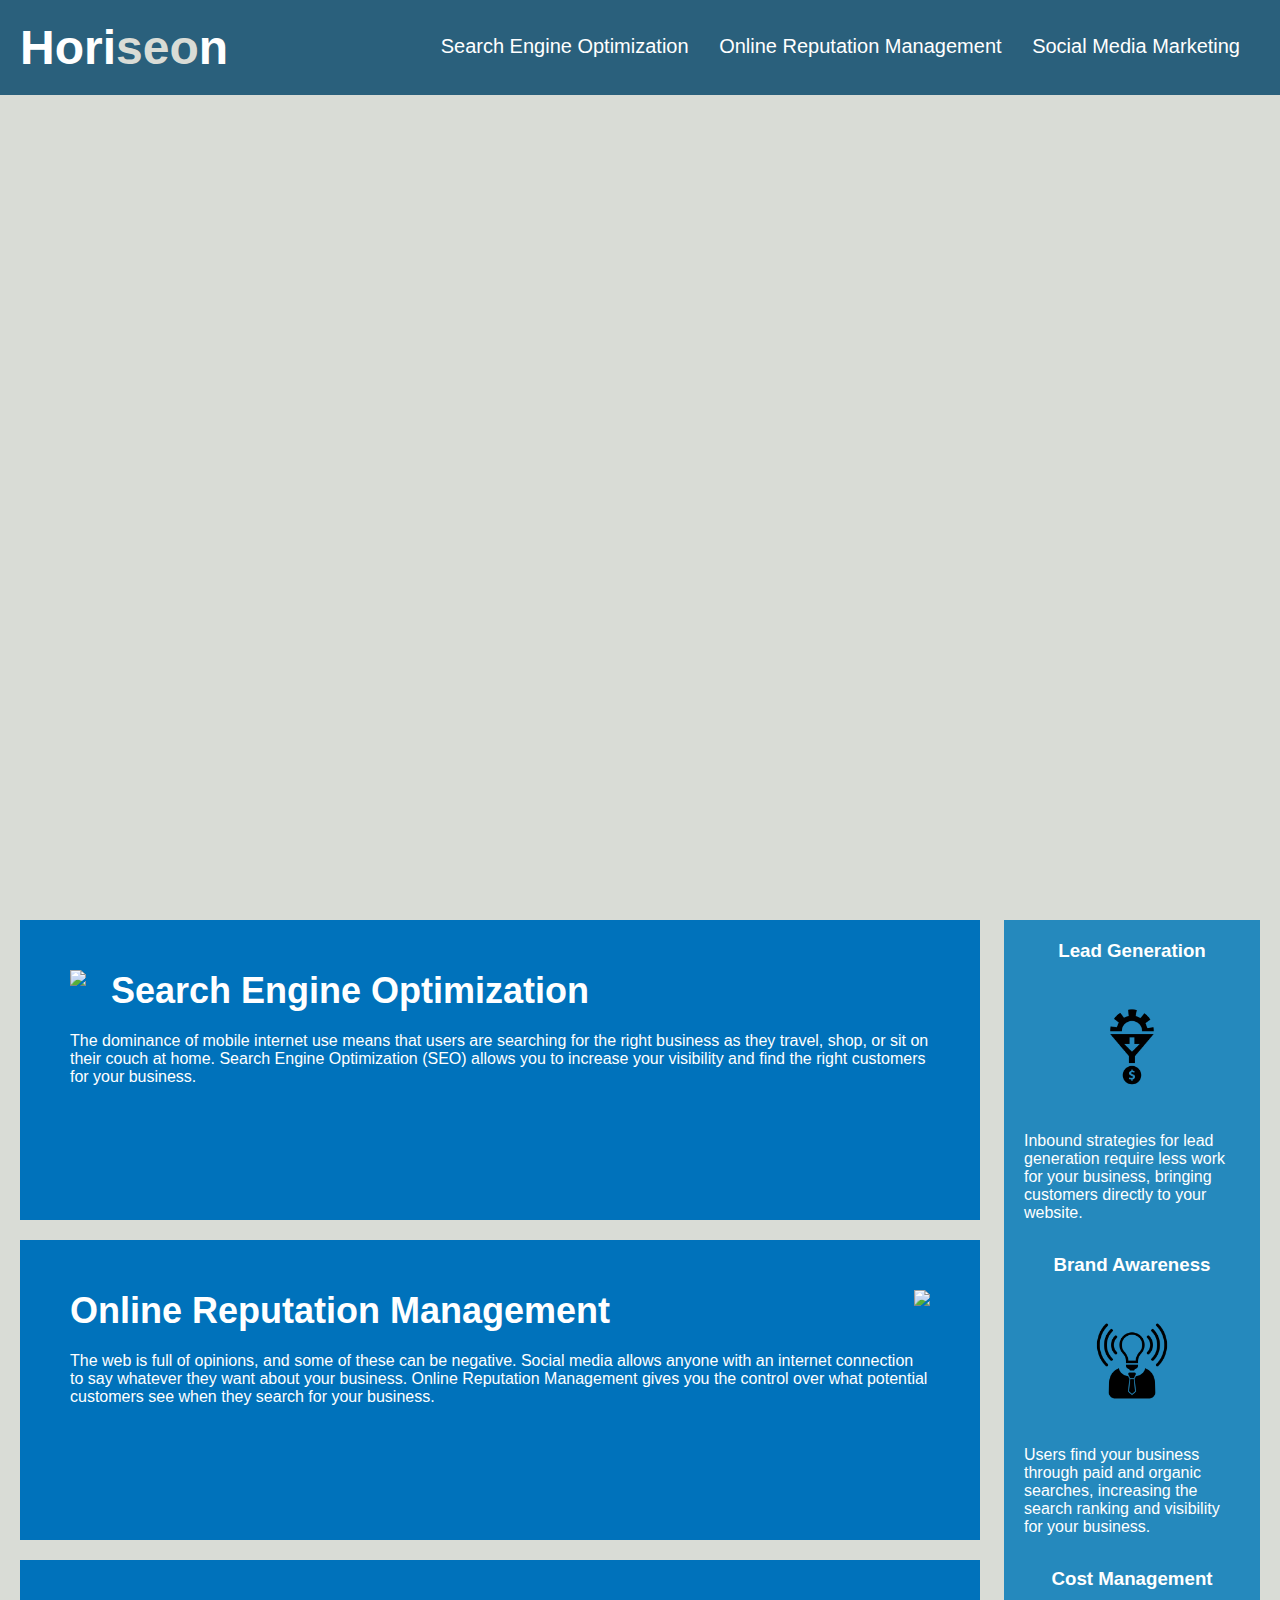
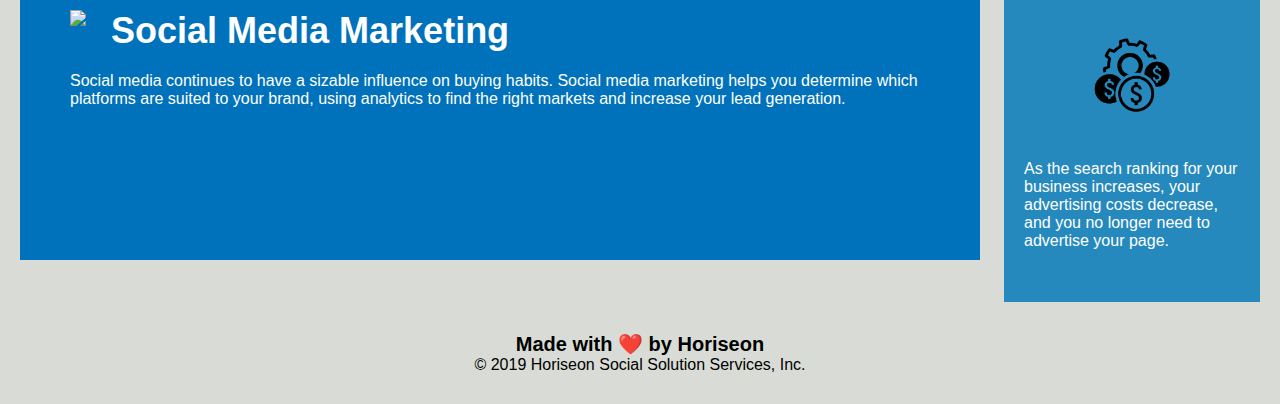
==== Develop/index.html @ dbed0490 ""First commit"" ====
<!DOCTYPE html>
<html lang="en-us">

<head>
    <meta charset="UTF-8" />
    <link rel="stylesheet" href="./assets/css/style.css">
    <title>website</title>
</head>

<body>
    <div class="header">
        <h1>Hori<span class="seo">seo</span>n</h1>
        <div>
            <ul>
                <li>
                    <a href="#search-engine-optimization">Search Engine Optimization</a>
                </li>
                <li>
                    <a href="#online-reputation-management">Online Reputation Management</a>
                </li>
                <li>
                    <a href="#social-media-marketing">Social Media Marketing</a>
                </li>
            </ul>
        </div>
    </div>
    <div class="hero"></div>
    <div class="content">
        <div class="search-engine-optimization">
            <img src="./assets/images/search-engine-optimization.jpg" class="float-left" />
            <h2>Search Engine Optimization</h2>
            <p>
                The dominance of mobile internet use means that users are searching for the right business as they travel, shop, or sit on their couch at home. Search Engine Optimization (SEO) allows you to increase your visibility and find the right customers for your business.
            </p>
        </div>
        <div id="online-reputation-management" class="online-reputation-management">
            <img src="./assets/images/online-reputation-management.jpg" class="float-right" />
            <h2>Online Reputation Management</h2>
            <p>
                The web is full of opinions, and some of these can be negative. Social media allows anyone with an internet connection to say whatever they want about your business. Online Reputation Management gives you the control over what potential customers see when they search for your business.
            </p>
        </div>
        <div id="social-media-marketing" class="social-media-marketing">
            <img src="./assets/images/social-media-marketing.jpg" class="float-left" />
            <h2>Social Media Marketing</h2>
            <p>
                Social media continues to have a sizable influence on buying habits. Social media marketing helps you determine which platforms are suited to your brand, using analytics to find the right markets and increase your lead generation.
            </p>
        </div>
    </div>
    <div class="benefits">
        <div class="benefit-lead">
            <h3>Lead Generation</h3>
            <img src="./assets/images/lead-generation.png" />
            <p>
                Inbound strategies for lead generation require less work for your business, bringing customers directly to your website.
            </p>
        </div>
        <div class="benefit-brand">
            <h3>Brand Awareness</h3>
            <img src="./assets/images/brand-awareness.png" />
            <p>
                Users find your business through paid and organic searches, increasing the search ranking and visibility for your business.
            </p>
        </div>
        <div class="benefit-cost">
            <h3>Cost Management</h3>
            <img src="./assets/images/cost-management.png"></img>
            <p>
                As the search ranking for your business increases, your advertising costs decrease, and you no longer need to advertise your page.
            </p>
        </div>
    </div>
    <div class="footer">
        <h2>Made with ❤️️ by Horiseon</h2>
        <p>
            &copy; 2019 Horiseon Social Solution Services, Inc.
        </p>
    </div>
</body>

</html>
---- Develop/assets/css/style.css ----
* {
    box-sizing: border-box;
    padding: 0;
    margin: 0;
}

body {
    background-color: #d9dcd6;
}

.header {
    padding: 20px;
    font-family: 'Trebuchet MS', 'Lucida Sans Unicode', 'Lucida Grande', 'Lucida Sans', Arial, sans-serif;
    background-color: #2a607c;
    color: #ffffff;
}

.header h1 {
    display: inline-block;
    font-size: 48px;
}

.header h1 .seo {
    color: #d9dcd6;
}

.header div {
    padding-top: 15px;
    margin-right: 20px;
    float: right;
    font-family: 'Gill Sans', 'Gill Sans MT', Calibri, 'Trebuchet MS', sans-serif;
    font-size: 20px;
}

.header div ul {
    list-style-type: none;
}

.header div ul li {
    display: inline-block;
    margin-left: 25px;
}

a {
    color: #ffffff;
    text-decoration: none;
}

p {
    font-size: 16px;
}

.hero {
    height: 800px;
    width: 100%;
    margin-bottom: 25px;
    background-image: url("../images/digital-marketing-meeting.jpg");
    background-size: cover;
    background-position: center;
}

.float-left {
    float: left;
    margin-right: 25px;
}

.float-right {
    float: right;
    margin-left: 25px;
}

.content {
    width: 75%;
    display: inline-block;
    margin-left: 20px;
}

.benefits {
    margin-right: 20px;
    padding: 20px;
    clear: both;
    float: right;
    width: 20%;
    height: 100%;
    font-family: 'Gill Sans', 'Gill Sans MT', Calibri, 'Trebuchet MS', sans-serif;
    background-color: #2589bd;
}

.benefit-lead {
    margin-bottom: 32px;
    color: #ffffff;
}

.benefit-brand {
    margin-bottom: 32px;
    color: #ffffff;
}

.benefit-cost {
    margin-bottom: 32px;
    color: #ffffff;
}

.benefit-lead h3 {
    margin-bottom: 10px;
    text-align: center;
}

.benefit-brand h3 {
    margin-bottom: 10px;
    text-align: center;
}

.benefit-cost h3 {
    margin-bottom: 10px;
    text-align: center;
}

.benefit-lead img {
    display: block;
    margin: 10px auto;
    max-width: 150px;
}

.benefit-brand img {
    display: block;
    margin: 10px auto;
    max-width: 150px;
}

.benefit-cost img {
    display: block;
    margin: 10px auto;
    max-width: 150px;
}

.search-engine-optimization {
    margin-bottom: 20px;
    padding: 50px;
    height: 300px;
    font-family: 'Gill Sans', 'Gill Sans MT', Calibri, 'Trebuchet MS', sans-serif;
    background-color: #0072bb;
    color: #ffffff;
}

.online-reputation-management {
    margin-bottom: 20px;
    padding: 50px;
    height: 300px;
    font-family: 'Gill Sans', 'Gill Sans MT', Calibri, 'Trebuchet MS', sans-serif;
    background-color: #0072bb;
    color: #ffffff;
}

.social-media-marketing {
    margin-bottom: 20px;
    padding: 50px;
    height: 300px;
    font-family: 'Gill Sans', 'Gill Sans MT', Calibri, 'Trebuchet MS', sans-serif;
    background-color: #0072bb;
    color: #ffffff;
}

.search-engine-optimization img {
    max-height: 200px;
}

.online-reputation-management img {
    max-height: 200px;
}

.social-media-marketing img {
    max-height: 200px;
}

.search-engine-optimization h2 {
    margin-bottom: 20px;
    font-size: 36px;
}

.online-reputation-management h2 {
    margin-bottom: 20px;
    font-size: 36px;
}

.social-media-marketing h2 {
    margin-bottom: 20px;
    font-size: 36px;
}

.footer {
    padding: 30px;
    clear: both;
    font-family: 'Trebuchet MS', 'Lucida Sans Unicode', 'Lucida Grande', 'Lucida Sans', Arial, sans-serif;
    text-align: center;
}

.footer h2 {
    font-size: 20px;
}
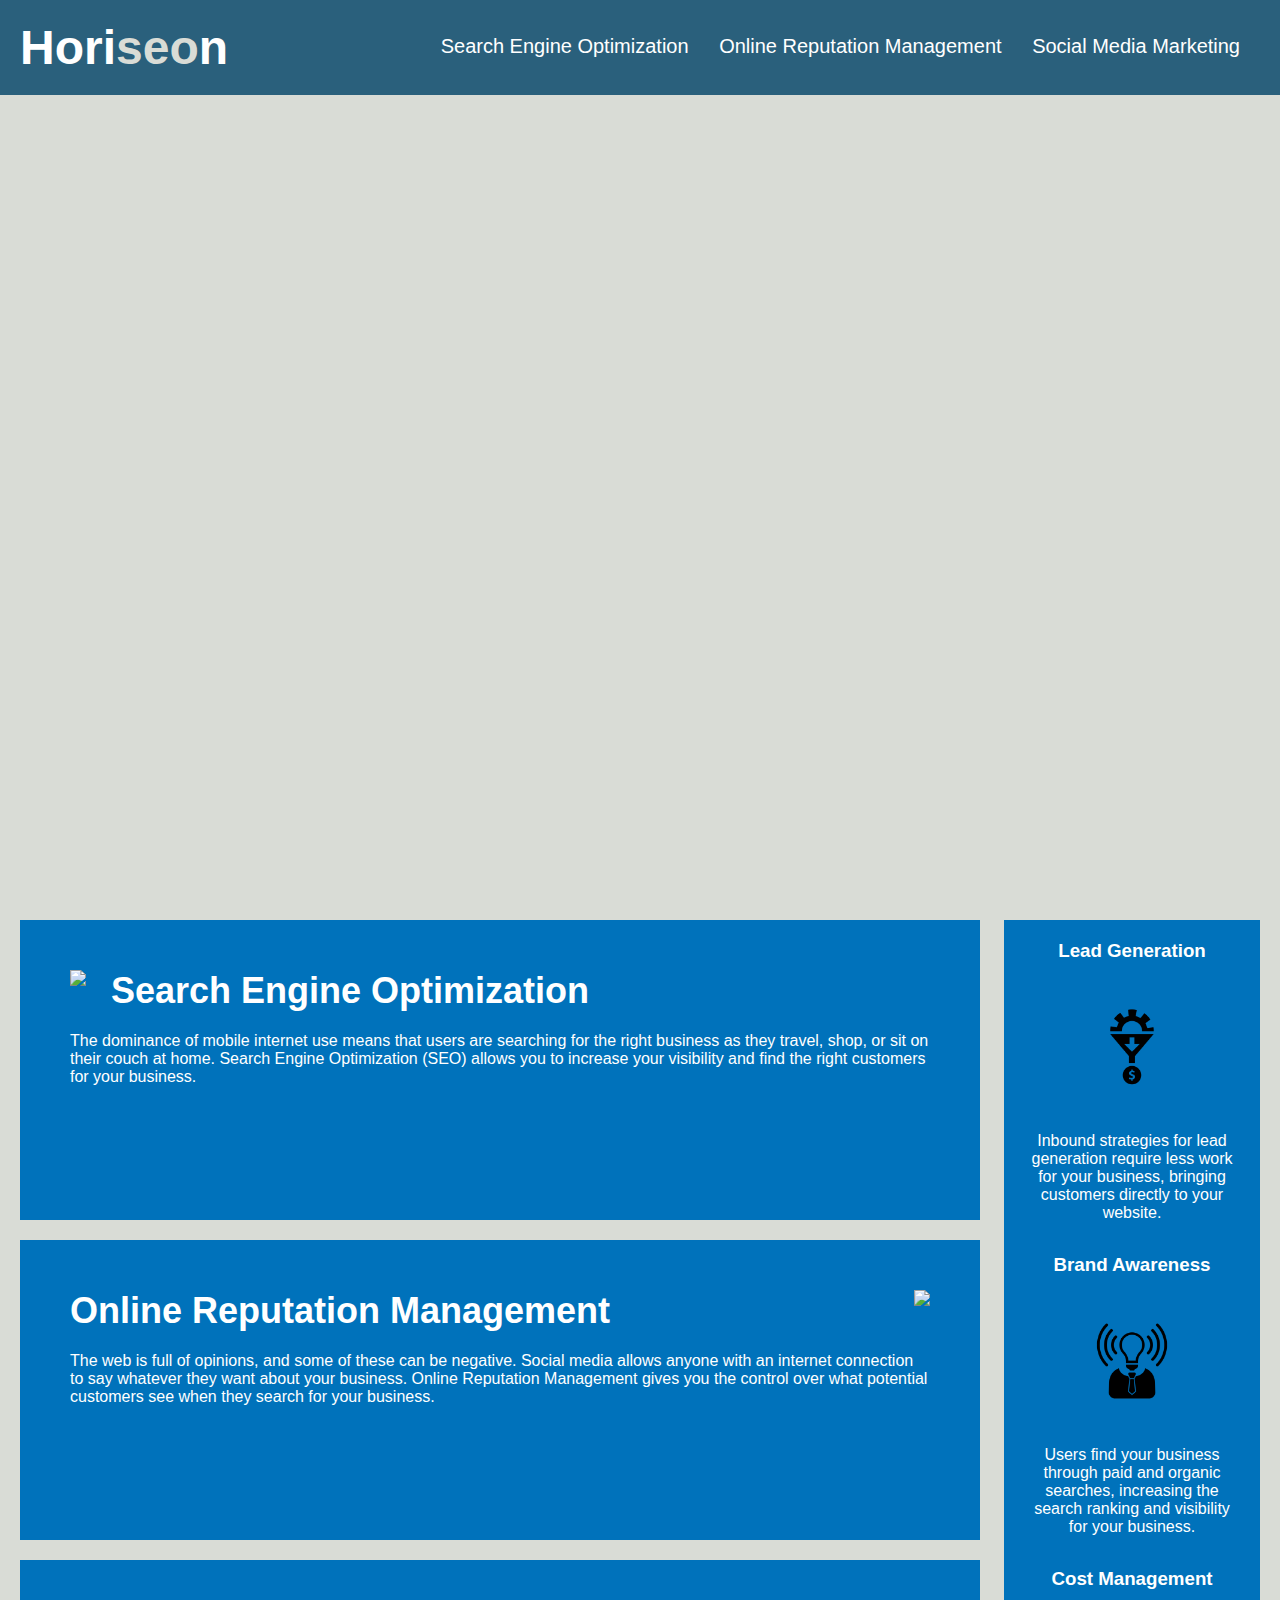
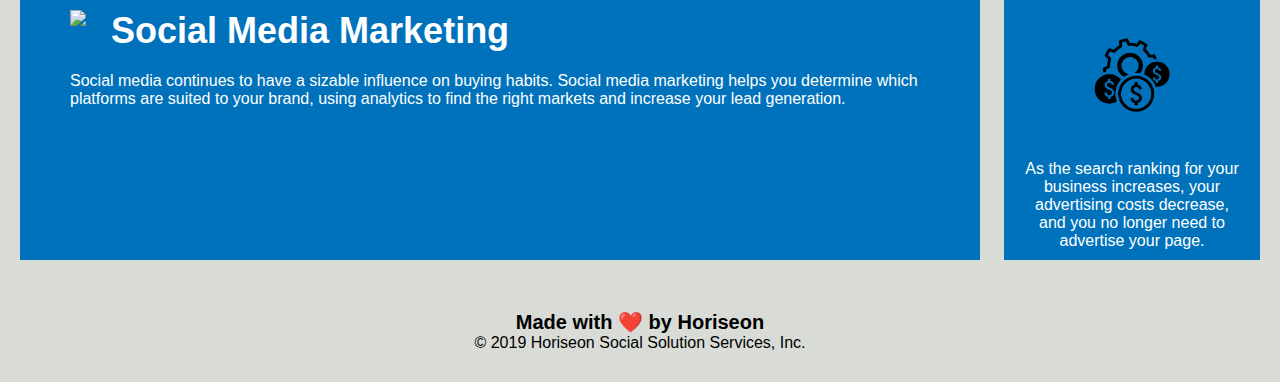
==== commit ae160434: "Comented and fixed html links" ====
--- a/Develop/index.html
+++ b/Develop/index.html
@@ -1,16 +1,25 @@
 <!DOCTYPE html>
 <html lang="en-us">
 
+<!-- Horiseon Webpage -->
 <head>
-    <meta charset="UTF-8" />
-    <link rel="stylesheet" href="./assets/css/style.css">
-    <title>website</title>
+    <!-- Meta charset Character Encoding (UTF-8) -->
+    <meta charset="UTF-8">
+    <!-- Resource Link ".css" element -->
+    <link rel="stylesheet" type="text/css" href="./assets/css/style.css">
+    <!-- Resource Link "Favicon" element -->
+    <link rel="icon" type="image/png" href="./assets/images/favicon (1).ico">
+    <!--  Title of the Document -->
+    <title>Horiseon</title>
 </head>
 
 <body>
-    <div class="header">
+
+    <header class="header">
+        <!-- "Horiseon" header with "span" tag to color "seo"-->
         <h1>Hori<span class="seo">seo</span>n</h1>
-        <div>
+        <!-- navigation links -->
+        <nav>
             <ul>
                 <li>
                     <a href="#search-engine-optimization">Search Engine Optimization</a>
@@ -22,61 +31,75 @@
                     <a href="#social-media-marketing">Social Media Marketing</a>
                 </li>
             </ul>
-        </div>
-    </div>
+        </nav>
+    </header>
+
+    <!-- I do not understand how does this work -->
     <div class="hero"></div>
-    <div class="content">
-        <div class="search-engine-optimization">
-            <img src="./assets/images/search-engine-optimization.jpg" class="float-left" />
+
+    <!-- Sections of the page -->
+    <section class="content">
+        <!-- Article 1. Search Engine Optimization -->
+        <article id="search-engine-optimization" class="search-engine-optimization">
+            <img src="./assets/images/search-engine-optimization.jpg" class="float-left">
             <h2>Search Engine Optimization</h2>
             <p>
                 The dominance of mobile internet use means that users are searching for the right business as they travel, shop, or sit on their couch at home. Search Engine Optimization (SEO) allows you to increase your visibility and find the right customers for your business.
             </p>
-        </div>
-        <div id="online-reputation-management" class="online-reputation-management">
-            <img src="./assets/images/online-reputation-management.jpg" class="float-right" />
+        </article>
+        <!-- Article 2. Online Reputation Managment -->
+        <article id="online-reputation-management" class="online-reputation-management">
+            <img src="./assets/images/online-reputation-management.jpg" class="float-right">
             <h2>Online Reputation Management</h2>
             <p>
                 The web is full of opinions, and some of these can be negative. Social media allows anyone with an internet connection to say whatever they want about your business. Online Reputation Management gives you the control over what potential customers see when they search for your business.
             </p>
-        </div>
-        <div id="social-media-marketing" class="social-media-marketing">
-            <img src="./assets/images/social-media-marketing.jpg" class="float-left" />
+        </article>
+        <!-- Article 3. Social Media Marketing -->
+        <article id="social-media-marketing" class="social-media-marketing">
+            <img src="./assets/images/social-media-marketing.jpg" class="float-left">
             <h2>Social Media Marketing</h2>
             <p>
                 Social media continues to have a sizable influence on buying habits. Social media marketing helps you determine which platforms are suited to your brand, using analytics to find the right markets and increase your lead generation.
             </p>
-        </div>
-    </div>
-    <div class="benefits">
-        <div class="benefit-lead">
+        </article>
+    </section>
+
+    <!-- Benefits (Aside elements) -->
+    <aside class="benefits">
+        <!-- lead generation section -->
+        <section class="benefit-lead">
             <h3>Lead Generation</h3>
             <img src="./assets/images/lead-generation.png" />
             <p>
                 Inbound strategies for lead generation require less work for your business, bringing customers directly to your website.
             </p>
-        </div>
-        <div class="benefit-brand">
+        </section>
+        <!-- Brand Awareness section -->
+        <section class="benefit-brand">
             <h3>Brand Awareness</h3>
             <img src="./assets/images/brand-awareness.png" />
             <p>
                 Users find your business through paid and organic searches, increasing the search ranking and visibility for your business.
             </p>
-        </div>
-        <div class="benefit-cost">
+        </section>
+        <!-- Cost Managment section -->
+        <section class="benefit-cost">
             <h3>Cost Management</h3>
             <img src="./assets/images/cost-management.png"></img>
             <p>
                 As the search ranking for your business increases, your advertising costs decrease, and you no longer need to advertise your page.
             </p>
-        </div>
-    </div>
-    <div class="footer">
+        </section>
+    </aside>
+
+    <!-- Footer  section -->
+    <footer class="footer">
         <h2>Made with ❤️️ by Horiseon</h2>
         <p>
             &copy; 2019 Horiseon Social Solution Services, Inc.
         </p>
-    </div>
+    </footer>
 </body>
 
-</html>
+</html>--- a/Develop/assets/css/style.css
+++ b/Develop/assets/css/style.css
@@ -24,7 +24,7 @@
     color: #d9dcd6;
 }
 
-.header div {
+.header nav {
     padding-top: 15px;
     margin-right: 20px;
     float: right;
@@ -32,11 +32,11 @@
     font-size: 20px;
 }
 
-.header div ul {
+.header nav ul {
     list-style-type: none;
 }
 
-.header div ul li {
+.header nav ul li {
     display: inline-block;
     margin-left: 25px;
 }
@@ -81,9 +81,10 @@
     clear: both;
     float: right;
     width: 20%;
-    height: 100%;
-    font-family: 'Gill Sans', 'Gill Sans MT', Calibri, 'Trebuchet MS', sans-serif;
-    background-color: #2589bd;
+    height: 940px;
+    text-align: center;
+    font-family: 'Gill Sans', 'Gill Sans MT', Calibri, 'Trebuchet MS', sans-serif;
+    background-color: #0072bb;
 }
 
 .benefit-lead {
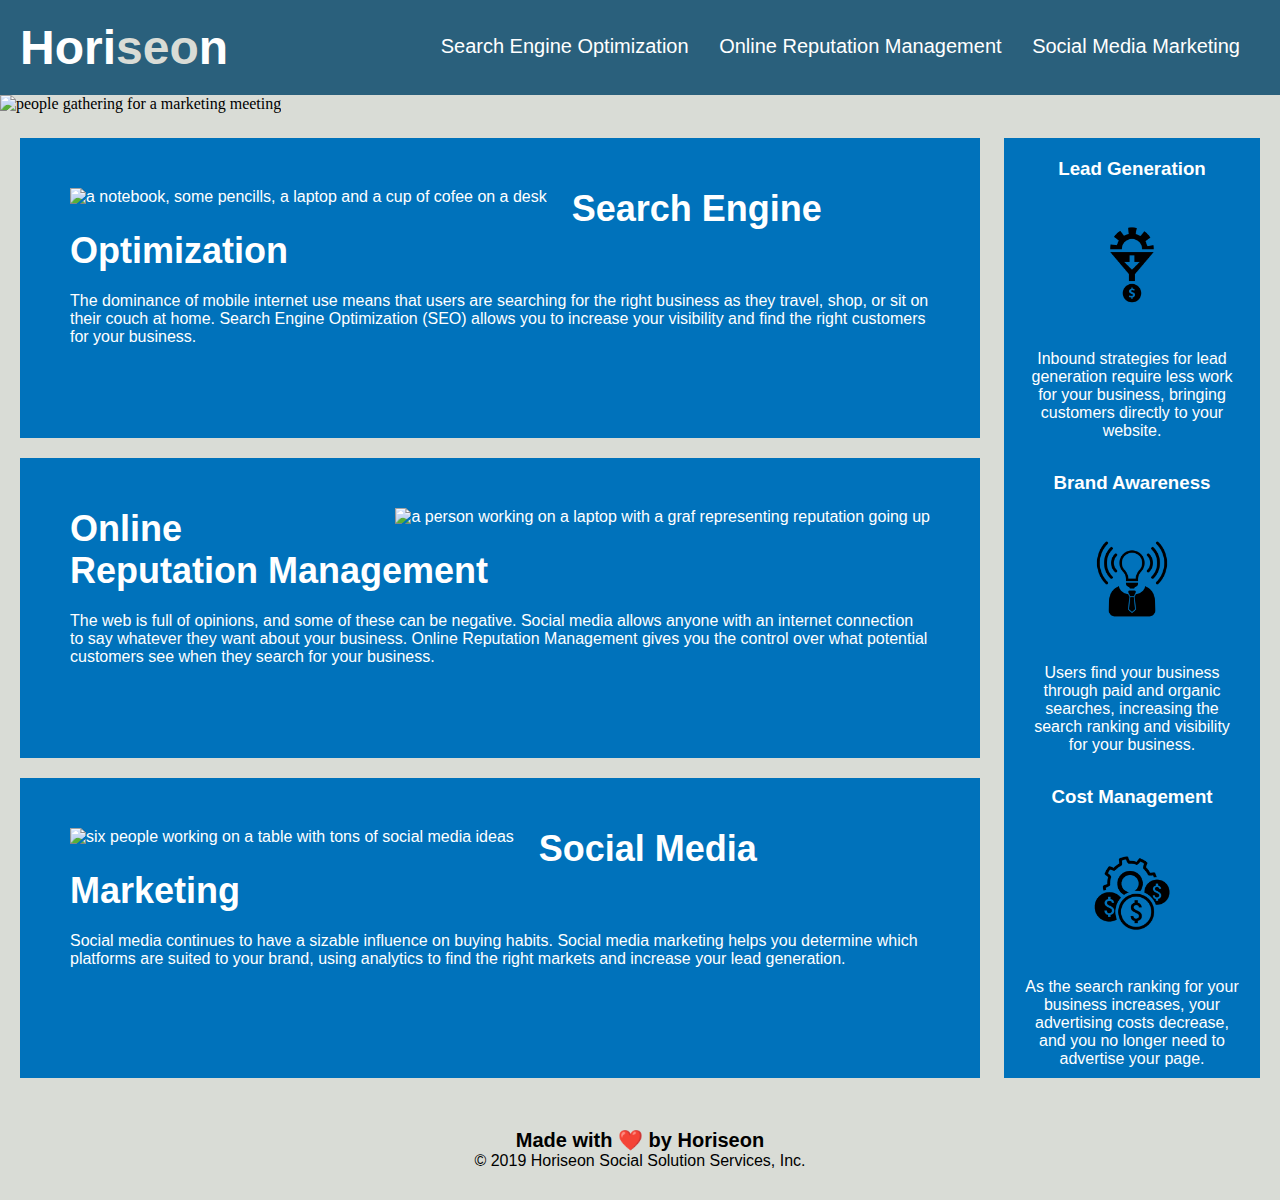
==== commit 2e83192d: "Commented, debuged style.css & structured it." ====
--- a/Develop/index.html
+++ b/Develop/index.html
@@ -3,103 +3,181 @@
 
 <!-- Horiseon Webpage -->
 <head>
+    
     <!-- Meta charset Character Encoding (UTF-8) -->
     <meta charset="UTF-8">
+    
     <!-- Resource Link ".css" element -->
     <link rel="stylesheet" type="text/css" href="./assets/css/style.css">
+    
     <!-- Resource Link "Favicon" element -->
     <link rel="icon" type="image/png" href="./assets/images/favicon (1).ico">
+    
     <!--  Title of the Document -->
     <title>Horiseon</title>
+
 </head>
 
 <body>
 
+    <!-- header CSS "class"-->
     <header class="header">
+        
         <!-- "Horiseon" header with "span" tag to color "seo"-->
         <h1>Hori<span class="seo">seo</span>n</h1>
+        
         <!-- navigation links -->
         <nav>
             <ul>
+                
                 <li>
+                    <!-- list item with link to "search engine optimization" article -->
                     <a href="#search-engine-optimization">Search Engine Optimization</a>
                 </li>
+                
                 <li>
+                    <!-- list item with link to "online-reputation-management" article -->
                     <a href="#online-reputation-management">Online Reputation Management</a>
                 </li>
+                
                 <li>
+                    <!-- list item with link to "social-media-marketing" article -->
                     <a href="#social-media-marketing">Social Media Marketing</a>
                 </li>
+            
             </ul>
         </nav>
+
     </header>
 
-    <!-- I do not understand how does this work -->
-    <div class="hero"></div>
+    <!-- principle image of the webpage -->
+    <div>
+        <img class="hero" src="./assets/images/digital-marketing-meeting.jpg" alt="people gathering for a marketing meeting" />
+    </div>
 
     <!-- Sections of the page -->
     <section class="content">
+
         <!-- Article 1. Search Engine Optimization -->
-        <article id="search-engine-optimization" class="search-engine-optimization">
-            <img src="./assets/images/search-engine-optimization.jpg" class="float-left">
+        <!-- CSS "id" and "class"-->
+        <article id="search-engine-optimization" class="optimization-products">
+            
+            <!-- link to image and CSS "class" -->
+            <img src="./assets/images/search-engine-optimization.jpg" class="float-left" alt="a notebook, some pencills, a laptop and a cup of cofee on a desk" />
+            
+            <!-- Article header -->
             <h2>Search Engine Optimization</h2>
+            
+            <!-- Text paragragh on article -->
             <p>
                 The dominance of mobile internet use means that users are searching for the right business as they travel, shop, or sit on their couch at home. Search Engine Optimization (SEO) allows you to increase your visibility and find the right customers for your business.
             </p>
+
         </article>
+
         <!-- Article 2. Online Reputation Managment -->
-        <article id="online-reputation-management" class="online-reputation-management">
-            <img src="./assets/images/online-reputation-management.jpg" class="float-right">
+        <!-- CSS "id" and "class"-->
+        <article id="online-reputation-management" class="optimization-products">
+            
+            <!-- link to image and CSS "class" -->
+            <img src="./assets/images/online-reputation-management.jpg" class="float-right" alt="a person working on a laptop with a graf representing reputation going up" />
+            
+            <!-- Article header -->
             <h2>Online Reputation Management</h2>
+            
+            <!-- Text paragragh on article -->
             <p>
                 The web is full of opinions, and some of these can be negative. Social media allows anyone with an internet connection to say whatever they want about your business. Online Reputation Management gives you the control over what potential customers see when they search for your business.
             </p>
+
         </article>
+
         <!-- Article 3. Social Media Marketing -->
-        <article id="social-media-marketing" class="social-media-marketing">
-            <img src="./assets/images/social-media-marketing.jpg" class="float-left">
+        <article id="social-media-marketing" class="optimization-products">
+            
+            <!-- link to image and CSS "class" -->
+            <img src="./assets/images/social-media-marketing.jpg" class="float-left" alt="six people working on a table with tons of social media ideas" />
+            
+            <!-- Article header -->
             <h2>Social Media Marketing</h2>
+            
+            <!-- Text paragragh on article -->
             <p>
                 Social media continues to have a sizable influence on buying habits. Social media marketing helps you determine which platforms are suited to your brand, using analytics to find the right markets and increase your lead generation.
             </p>
+
         </article>
     </section>
 
-    <!-- Benefits (Aside elements) -->
+    <!-- Benefits (Aside elements) and CSS "class" -->
     <aside class="benefits">
+
         <!-- lead generation section -->
-        <section class="benefit-lead">
+        <!-- Section CSS "class" -->
+        <section class="benefit-consolidated">
+
+            <!-- Article header -->
             <h3>Lead Generation</h3>
-            <img src="./assets/images/lead-generation.png" />
+
+            <!-- link to image -->
+            <img src="./assets/images/lead-generation.png" alt="a funnel that helps target your customers" />
+
+            <!-- Text paragragh on section -->
             <p>
                 Inbound strategies for lead generation require less work for your business, bringing customers directly to your website.
             </p>
+
         </section>
+
         <!-- Brand Awareness section -->
-        <section class="benefit-brand">
+        <!-- Section CSS "class" -->
+        <section class="benefit-consolidated">
+
+            <!-- Article header -->
             <h3>Brand Awareness</h3>
-            <img src="./assets/images/brand-awareness.png" />
+
+            <!-- link to image -->
+            <img src="./assets/images/brand-awareness.png" alt="a ligth bulb turning on" />
+
+            <!-- Text paragragh on section -->
             <p>
                 Users find your business through paid and organic searches, increasing the search ranking and visibility for your business.
             </p>
+
         </section>
+
         <!-- Cost Managment section -->
-        <section class="benefit-cost">
+        <!-- Section CSS "class" -->
+        <section class="benefit-consolidated">
+
+            <!-- Article header -->
             <h3>Cost Management</h3>
-            <img src="./assets/images/cost-management.png"></img>
+
+            <!-- link to image -->
+            <img src="./assets/images/cost-management.png" alt="gears working together" />
+
+            <!-- Text paragragh on section -->
             <p>
                 As the search ranking for your business increases, your advertising costs decrease, and you no longer need to advertise your page.
             </p>
+
         </section>
+
     </aside>
 
     <!-- Footer  section -->
+    <!-- Footer CSS "class" -->
     <footer class="footer">
+
+        <!-- Footer header -->
         <h2>Made with ❤️️ by Horiseon</h2>
+        
+        <!-- Text paragragh on footer -->
         <p>
             &copy; 2019 Horiseon Social Solution Services, Inc.
         </p>
+
     </footer>
+
 </body>
-
 </html>--- a/Develop/assets/css/style.css
+++ b/Develop/assets/css/style.css
@@ -1,13 +1,19 @@
+
+/* CSS stylesheet for Horiseon webpage */
+
 * {
     box-sizing: border-box;
     padding: 0;
     margin: 0;
 }
 
+/* assign background-color to the "body" */
 body {
     background-color: #d9dcd6;
 }
 
+/* classes that envolve all the header elements within the "header" */
+/* assign style to "header*/
 .header {
     padding: 20px;
     font-family: 'Trebuchet MS', 'Lucida Sans Unicode', 'Lucida Grande', 'Lucida Sans', Arial, sans-serif;
@@ -15,15 +21,19 @@
     color: #ffffff;
 }
 
+/* applaying "Header h1" style */
 .header h1 {
     display: inline-block;
     font-size: 48px;
 }
 
+/* applaying "header h1 .seo" style */
 .header h1 .seo {
     color: #d9dcd6;
 }
 
+/* classes that envolve all the nav elements within the "header" */
+/* applying style to navigation bar */
 .header nav {
     padding-top: 15px;
     margin-right: 20px;
@@ -32,49 +42,58 @@
     font-size: 20px;
 }
 
+/* assign style to unordered list */
 .header nav ul {
     list-style-type: none;
 }
 
+/* assign style to list item */
 .header nav ul li {
     display: inline-block;
     margin-left: 25px;
 }
 
+/* styling text-links within navigation bar */
 a {
     color: #ffffff;
     text-decoration: none;
 }
 
+/* styling font-size of "p" elements */
 p {
     font-size: 16px;
 }
 
+/* asign parameters to "principle image of the webpage" */
 .hero {
     height: 800px;
     width: 100%;
     margin-bottom: 25px;
-    background-image: url("../images/digital-marketing-meeting.jpg");
     background-size: cover;
     background-position: center;
 }
 
+ /* asign alignment and parameters to the Article 1. Search Engine Optimization and Article 3. Social Media Marketing */
 .float-left {
     float: left;
     margin-right: 25px;
 }
 
+/* asign alignment and parameters to the Article 2. Online Reputation Managment */
 .float-right {
     float: right;
     margin-left: 25px;
 }
 
+/* assign parameters to the "section" tag */
 .content {
     width: 75%;
     display: inline-block;
     margin-left: 20px;
 }
 
+/* classes that envolve all the benefit elements within the aside */
+/* assign style to benefit section */
 .benefits {
     margin-right: 20px;
     padding: 20px;
@@ -87,55 +106,28 @@
     background-color: #0072bb;
 }
 
-.benefit-lead {
+/* assign margin to benefit section */
+.benefit-consolidated {
     margin-bottom: 32px;
     color: #ffffff;
 }
 
-.benefit-brand {
-    margin-bottom: 32px;
-    color: #ffffff;
-}
-
-.benefit-cost {
-    margin-bottom: 32px;
-    color: #ffffff;
-}
-
-.benefit-lead h3 {
+/* assign margin to h3 tags */
+.benefit-consolidated h3 {
     margin-bottom: 10px;
     text-align: center;
 }
 
-.benefit-brand h3 {
-    margin-bottom: 10px;
-    text-align: center;
-}
-
-.benefit-cost h3 {
-    margin-bottom: 10px;
-    text-align: center;
-}
-
-.benefit-lead img {
+/* assign margin to images */
+.benefit-consolidated img {
     display: block;
     margin: 10px auto;
     max-width: 150px;
 }
 
-.benefit-brand img {
-    display: block;
-    margin: 10px auto;
-    max-width: 150px;
-}
-
-.benefit-cost img {
-    display: block;
-    margin: 10px auto;
-    max-width: 150px;
-}
-
-.search-engine-optimization {
+/* classes that envolve all the "opimization products" elements within the section tag */
+/* assign style and margin to "opimization products" section */
+.optimization-products {
     margin-bottom: 20px;
     padding: 50px;
     height: 300px;
@@ -144,51 +136,20 @@
     color: #ffffff;
 }
 
-.online-reputation-management {
-    margin-bottom: 20px;
-    padding: 50px;
-    height: 300px;
-    font-family: 'Gill Sans', 'Gill Sans MT', Calibri, 'Trebuchet MS', sans-serif;
-    background-color: #0072bb;
-    color: #ffffff;
-}
 
-.social-media-marketing {
-    margin-bottom: 20px;
-    padding: 50px;
-    height: 300px;
-    font-family: 'Gill Sans', 'Gill Sans MT', Calibri, 'Trebuchet MS', sans-serif;
-    background-color: #0072bb;
-    color: #ffffff;
-}
-
-.search-engine-optimization img {
+/* assign height limits to "opimization products" section */
+.optimization-products img {
     max-height: 200px;
 }
 
-.online-reputation-management img {
-    max-height: 200px;
-}
 
-.social-media-marketing img {
-    max-height: 200px;
-}
-
-.search-engine-optimization h2 {
+/* assign margin and font-size to "opimization products" section */
+.optimization-products h2 {
     margin-bottom: 20px;
     font-size: 36px;
 }
 
-.online-reputation-management h2 {
-    margin-bottom: 20px;
-    font-size: 36px;
-}
-
-.social-media-marketing h2 {
-    margin-bottom: 20px;
-    font-size: 36px;
-}
-
+/* class that envolve footer styling */
 .footer {
     padding: 30px;
     clear: both;
@@ -196,6 +157,7 @@
     text-align: center;
 }
 
+/* assign font-size to foorter h2 element */
 .footer h2 {
     font-size: 20px;
 }
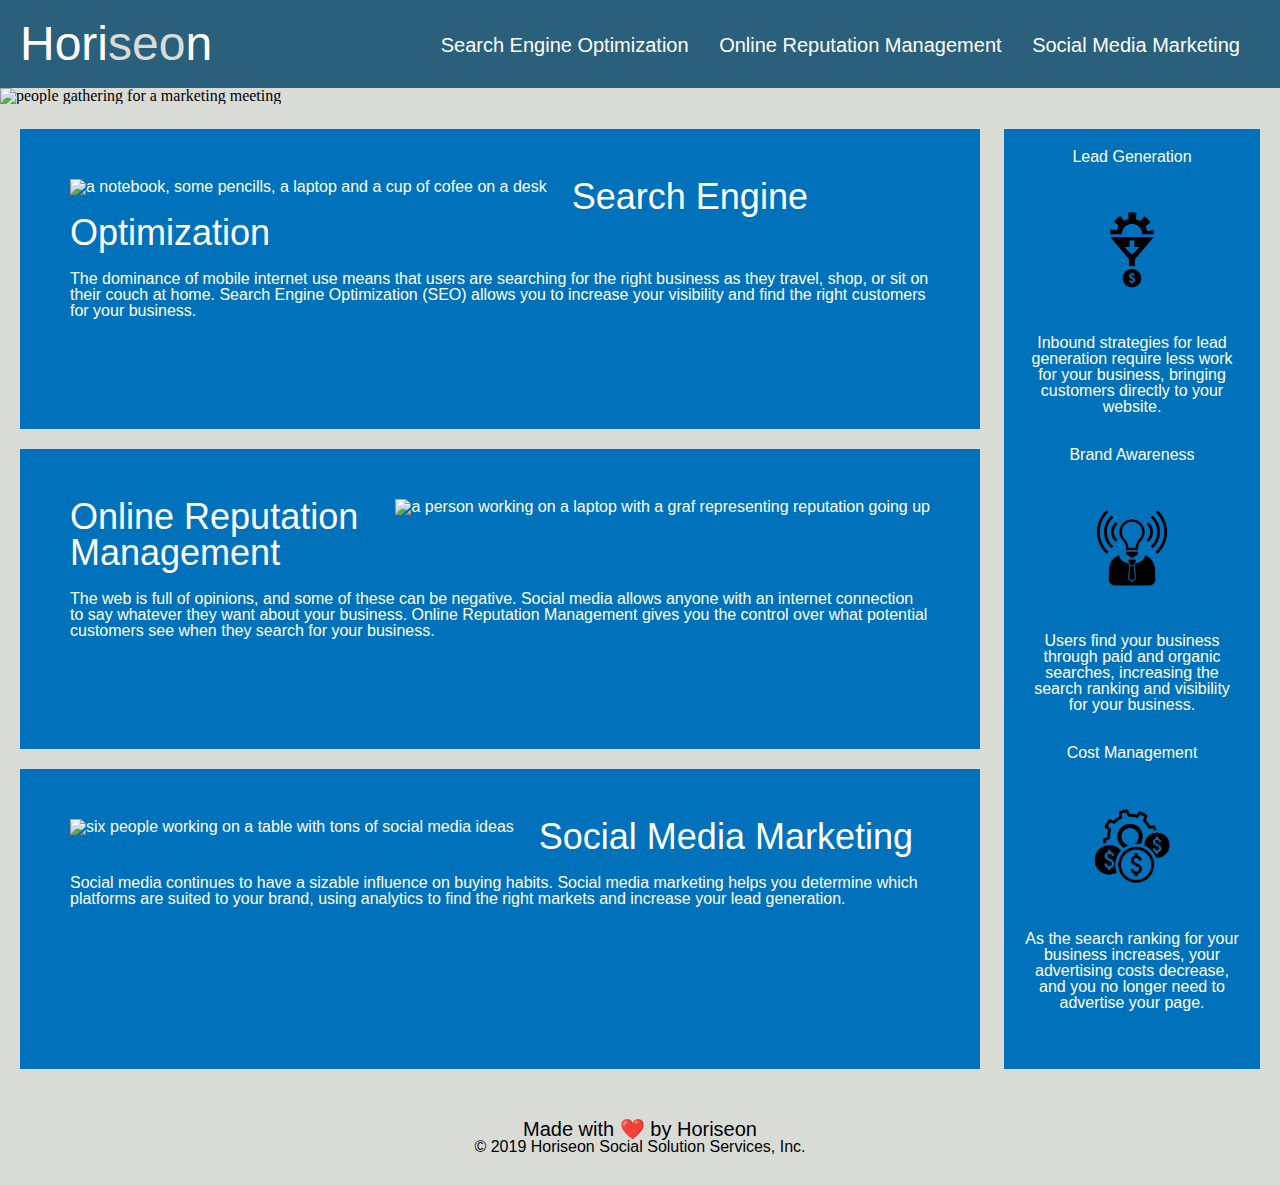
==== commit 92caed23: "Introduced reset.css stylesheet." ====
--- a/Develop/index.html
+++ b/Develop/index.html
@@ -7,6 +7,9 @@
     <!-- Meta charset Character Encoding (UTF-8) -->
     <meta charset="UTF-8">
     
+    <!-- Reset css style so its the same on every browser -->
+    <link rel="stylesheet" type="text/css" href="./assets/css/reset.css">
+
     <!-- Resource Link ".css" element -->
     <link rel="stylesheet" type="text/css" href="./assets/css/style.css">
     
